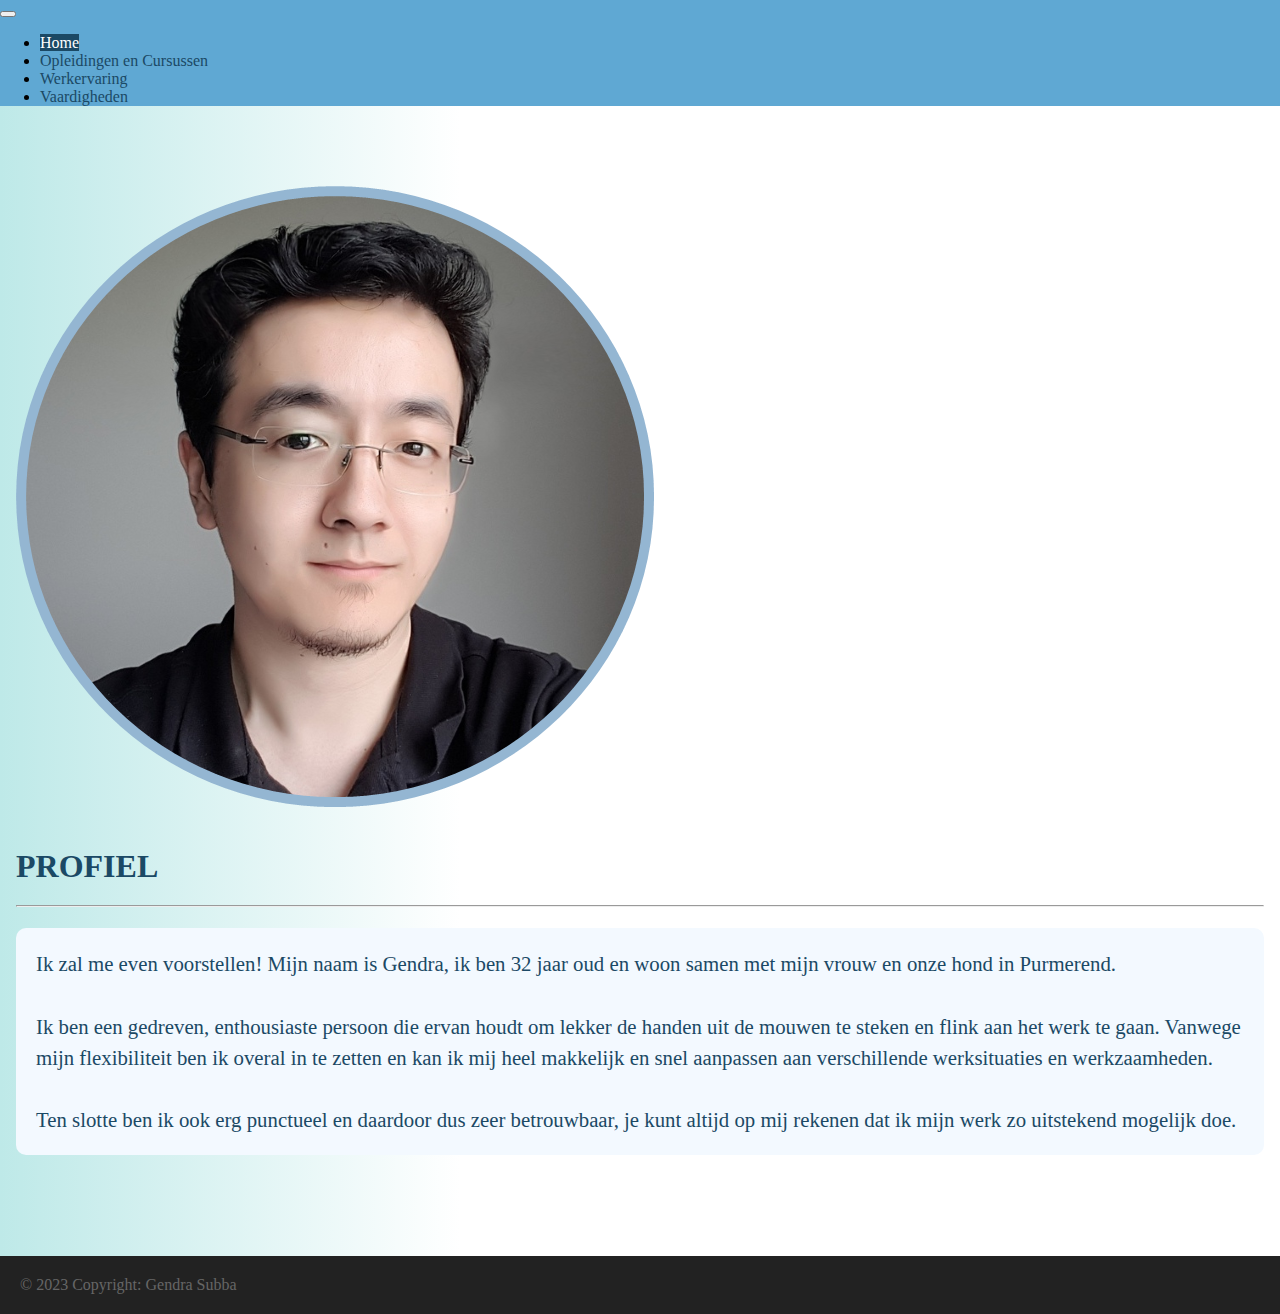
==== index.html @ caad2f68 "Add files via upload" ====
<!DOCTYPE html>
<html>
    <head>
        <meta charset="utf-8">
        <meta name="viewport" content="width=device-width, initial-scale=1.0">
        <link rel="stylesheet" href="https://cdn.jsdelivr.net/npm/bootstrap@4.5.3/dist/css/bootstrap.min.css"
        integrity="sha384-TX8t27EcRE3e/ihU7zmQxVncDAy5uIKz4rEkgIXeMed4M0jlfIDPvg6uqKI2xXr2" crossorigin="anonymous">
        <script src="https://code.jquery.com/jquery-3.6.4.js"
        integrity="sha256-a9jBBRygX1Bh5lt8GZjXDzyOB+bWve9EiO7tROUtj/E=" crossorigin="anonymous"></script>
        <script src="https://cdn.jsdelivr.net/npm/bootstrap@4.5.3/dist/js/bootstrap.min.js"
        integrity="sha384-w1Q4orYjBQndcko6MimVbzY0tgp4pWB4lZ7lr30WKz0vr/aWKhXdBNmNb5D92v7s" crossorigin="anonymous"></script>
        <link rel="stylesheet" type="text/css" href="css/main.css">
        <script src="js/main.js"></script>
        <title>Gendra Subba</title>
    </head>

    <body>

    <nav class="navbar fixed-top navbar-expand-md">
	<button class="navbar-toggler navbar-dark" type="button" data-toggle="collapse" data-target="#main-navigation">
	<span class="navbar-toggler-icon"></span>
	</button>
	<div class="collapse navbar-collapse" id="main-navigation">
		<ul class="navbar-nav nav-pills">
			<li class="nav-item">
				<a class="nav-link active" href="#">Home</a>
			</li>
			<li class="nav-item">
				<a class="nav-link" href="html/opleidingen.html">Opleidingen en Cursussen</a>
			</li>
            <li class="nav-item">
				<a class="nav-link" href="html/werkervaring.html">Werkervaring</a>
			</li>
			<li class="nav-item">
				<a class="nav-link" href="html/werkervaring.html">Vaardigheden</a>
			</li>
		</ul>
	</div>
    </nav>
    <div class="container features">
        <div class="row">
            <div class="col-lg-4 col-md-4 col-sm-12">
                <img src="images/gendra.png" class="img-fluid foto" alt="Gendra" title="Gendra">                
            </div>
            <div class="col-lg-7 col-md-7 col-sm-12">
                <h1 class="feature-title">Profiel</h1>
                <hr>
                <p>
                    Ik zal me even voorstellen! Mijn naam is Gendra, ik ben 32 jaar oud en woon samen met mijn vrouw en onze hond in Purmerend.<br><br>
            Ik ben een gedreven, enthousiaste persoon die ervan houdt om lekker de handen uit de mouwen te steken en flink aan het werk te gaan.
            Vanwege mijn flexibiliteit ben ik overal in te zetten en kan ik mij heel makkelijk en snel aanpassen aan verschillende werksituaties en 
            werkzaamheden.<br><br>
            Ten slotte ben ik ook erg punctueel en daardoor dus zeer betrouwbaar, 
            je kunt altijd op mij rekenen dat ik mijn werk zo uitstekend mogelijk doe.
                </p>
            </div>
        </div>
    </div>


    <footer class="page-footer fixed-bottom">
        <div class="footer-copyright text-center">© 2023 Copyright: Gendra Subba</div>
    </footer>
    </body>
</html>
---- css/main.css ----
body {
    padding: 0;
    margin: 0;
    background: linear-gradient(to left, #ffffff 64%, #bee9e8 100%);

}

.offices {
    margin-top: 70px;
    position: fixed;
    height: 400px;
    width: 600px;
}

a:link {
    text-decoration: none;
    color: #1B4965;
}

.navbar {
    background: #5FA8D3;
}
.nav-link,
.navbar-brand {
    color: #fff;
    cursor: pointer;
}
.nav-link {
    margin-right: 1em !important;
}
.nav-link:hover {
    color: #000;
}
.nav-pills .nav-link.active {
    background-color: #1B4965;
    color: white;
}
.description {
	left: 50%;
	position: absolute;
	top: 45%;
	transform: translate(-50%, -55%);
	text-align: center;
}
.description h1, h2 {
	color: #1B4965;
}
strong {
    color: #9c0d03;
}
p {
	color: #1B4965;
    background-color: #f3f9ff;
	font-size: 1.3rem;
	line-height: 1.5;
    padding: 20px;
    border-radius: 10px;
}
.description button {
    border:1px solid #6ab446;
    background:#1B4965;
    border-radius: 0;
    color:#fff;
}
.description button:hover {
	border:1px solid #fff;
    background:#fff;
    color:#000;
}
.features {
	margin: 4em auto;
	padding: 1em;
	position: relative;
}
.feature-title {
	color: #1B4965;
	font-weight: 700;
	margin-bottom: 20px;
	text-transform: uppercase;
}

.features img {
	margin-bottom: 16px;
}
.page-footer {
    background-color: #222;
    color: #ccc;
    
}
.footer-copyright {
    color: #666;
    padding: 20px;
}
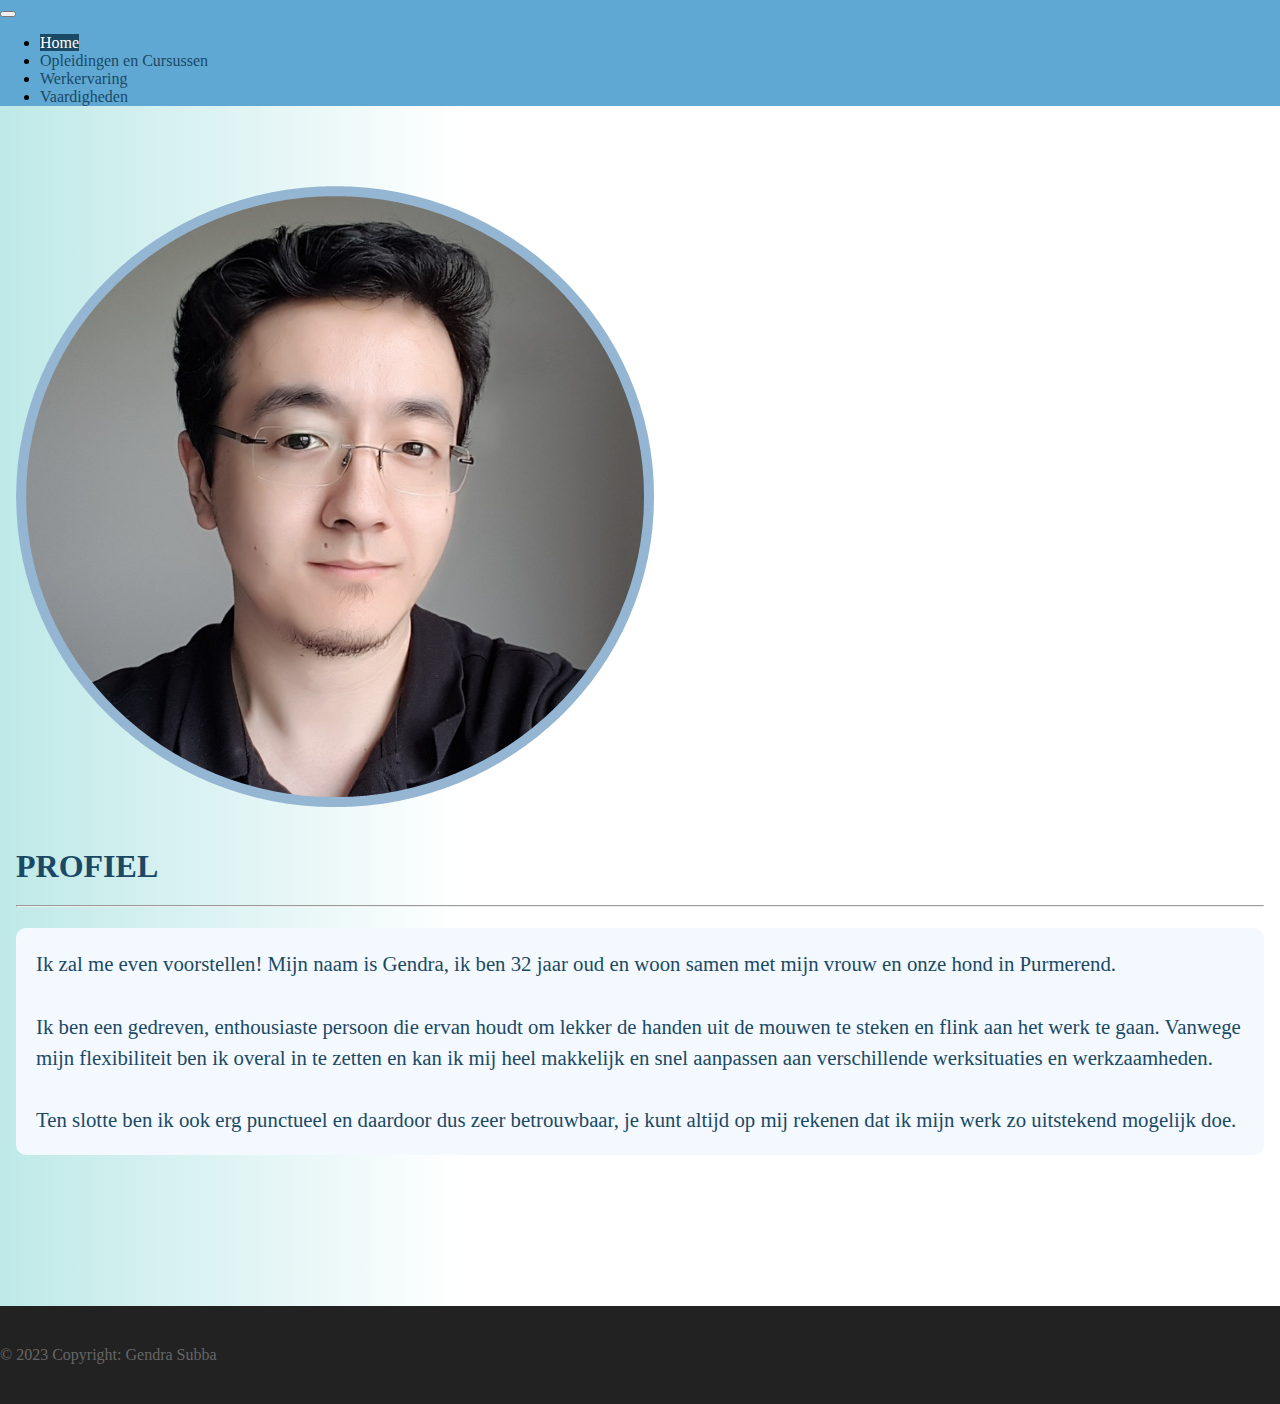
==== commit 70ad4005: "Update index.html" ====
--- a/index.html
+++ b/index.html
@@ -32,7 +32,7 @@
 				<a class="nav-link" href="html/werkervaring.html">Werkervaring</a>
 			</li>
 			<li class="nav-item">
-				<a class="nav-link" href="html/werkervaring.html">Vaardigheden</a>
+				<a class="nav-link" href="#">Vaardigheden</a>
 			</li>
 		</ul>
 	</div>
@@ -42,7 +42,7 @@
             <div class="col-lg-4 col-md-4 col-sm-12">
                 <img src="images/gendra.png" class="img-fluid foto" alt="Gendra" title="Gendra">                
             </div>
-            <div class="col-lg-7 col-md-7 col-sm-12">
+            <div class="col-lg-7 col-md-7 col-sm-12" style="padding-bottom: 50px;">
                 <h1 class="feature-title">Profiel</h1>
                 <hr>
                 <p>
@@ -58,8 +58,8 @@
     </div>
 
 
-    <footer class="page-footer fixed-bottom">
+    <footer class="page-footer">
         <div class="footer-copyright text-center">© 2023 Copyright: Gendra Subba</div>
     </footer>
     </body>
-</html>+</html>
--- a/css/main.css
+++ b/css/main.css
@@ -2,14 +2,14 @@
     padding: 0;
     margin: 0;
     background: linear-gradient(to left, #ffffff 64%, #bee9e8 100%);
-
 }
-
 .offices {
     margin-top: 70px;
-    position: fixed;
     height: 400px;
     width: 600px;
+}
+.werkervaring2 {
+    padding-bottom: 20px;
 }
 
 a:link {
@@ -89,6 +89,7 @@
 }
 .footer-copyright {
     color: #666;
-    padding: 20px;
+    padding-top: 40px;
+    padding-bottom: 40px;
 }
 
